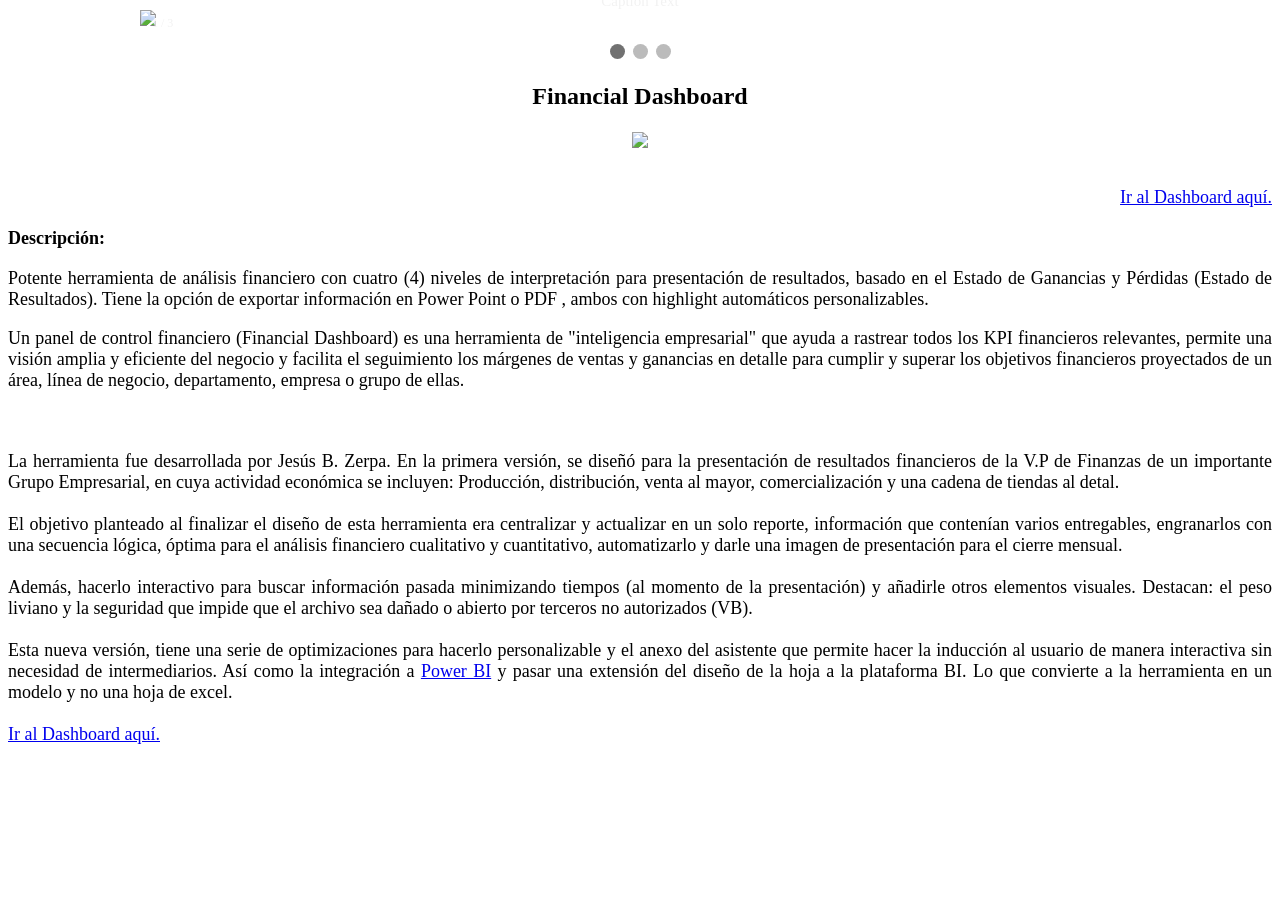
==== images/slideshow.html @ 9237985f "Suubir Material Web" ====
<!DOCTYPE html>
<html>
<head>
<meta name="viewport" content="width=device-width, initial-scale=1">
<style>
* {box-sizing: border-box;}
.mySlides {display: none;}
img {vertical-align: middle;}

/* Slideshow container */
.slideshow-container {
  max-width: 1000px;
  position: relative;
  margin: auto;
}

/* Caption text */
.text {
  color: #f2f2f2;
  font-size: 15px;
  padding: 8px 12px;
  position: absolute;
  bottom: 8px;
  width: 100%;
  text-align: center;
}

/* Number text (1/3 etc) */
.numbertext {
  color: #f2f2f2;
  font-size: 12px;
  padding: 8px 12px;
  position: absolute;
  top: 0;
}

/* The dots/bullets/indicators */
.dot {
  height: 15px;
  width: 15px;
  margin: 0 2px;
  background-color: #bbb;
  border-radius: 50%;
  display: inline-block;
  transition: background-color 0.6s ease;
}

.active {
  background-color: #717171;
}

/* Fading animation */
.fade {
  -webkit-animation-name: fade;
  -webkit-animation-duration: 1.5s;
  animation-name: fade;
  animation-duration: 1.5s;
}

@-webkit-keyframes fade {
  from {opacity: .4} 
  to {opacity: 1}
}

@keyframes fade {
  from {opacity: .4} 
  to {opacity: 1}
}

/* On smaller screens, decrease text size */
@media only screen and (max-width: 300px) {
  .text {font-size: 11px}
}
</style>
</head>
<body>
<div class="slideshow-container">

<div class="mySlides fade">
  <div class="numbertext">1 / 3</div>
  <img src="https://1.bp.blogspot.com/-WE3foXfTPlU/XazFSqj3hEI/AAAAAAAAAJQ/wvxc9jbPxwIHuyIYOnRtmcbzECP-ZWUYQCLcBGAsYHQ/s1600/STATISTICA930p.jpg" style="width:100%">
  <div class="text">Caption Text</div>
</div>

<div class="mySlides fade">
  <div class="numbertext">2 / 3</div>
  <img src="https://1.bp.blogspot.com/-eODXEnXhSHk/XazCwzfS2TI/AAAAAAAAAI8/gjZsfnHQms42EHmpnbXrlbkIS6xDt1G3wCLcBGAsYHQ/s1600/STAGRAFICS930P.jpg" style="width:100%">
  <div class="text">Caption Two</div>
</div>

<div class="mySlides fade">
  <div class="numbertext">3 / 3</div>
  <img src="https://1.bp.blogspot.com/-nzWB4BjRqUk/Xay-90oDZ4I/AAAAAAAAAIw/o5Ayi7-It4wN2xLTCH6Xrty59FiPenYjgCLcBGAsYHQ/s1600/MINITAB930P.jpg" style="width:100%">
  <div class="text">Caption Three</div>
</div>

</div>
<br>

<div style="text-align:center">
  <span class="dot"></span> 
  <span class="dot"></span> 
  <span class="dot"></span> 
</div>
<h2 style="text-align: center;">
<span style="font-size: x-large;">Financial Dashboard</span></h2>
<div class="separator" style="clear: both; text-align: center;">
<a href="https://1.bp.blogspot.com/-tDf3KB_GAtE/XswuNojZy5I/AAAAAAAACR0/y8X0SQTAJjMvbC2fSbKAn8yX3wASvyPYgCLcBGAsYHQ/s1600/imagen-e.webp" imageanchor="1" style="margin-left: 1em; margin-right: 1em;"><img border="0" data-original-height="532" data-original-width="800" src="https://1.bp.blogspot.com/-tDf3KB_GAtE/XswuNojZy5I/AAAAAAAACR0/y8X0SQTAJjMvbC2fSbKAn8yX3wASvyPYgCLcBGAsYHQ/s1600/imagen-e.webp" /></a></div>
<span style="color: #0000ee; font-size: large; text-align: justify;"><br /></span>
<br />
<div style="text-align: right;">
<a href="https://www.datapine.com/dashboard-examples-and-templates/finance" rel="nofollow" target="_blank"><span style="font-size: large;">Ir al Dashboard aquí.</span></a></div>
<h3>
<span style="font-size: large;">Descripción:</span></h3>
<div style="text-align: justify;">
<span style="font-size: large;">Potente herramienta de análisis  financiero con cuatro (4) niveles de interpretación para presentación de resultados, basado en el Estado de Ganancias y Pérdidas (Estado de Resultados). Tiene la opción de exportar información en Power Point  o PDF , ambos con highlight automáticos personalizables.&nbsp;</span><br />
<br /></div>
<div style="text-align: justify;">
<span style="font-size: large;">Un panel de control financiero (Financial Dashboard) es una herramienta de "inteligencia empresarial" que ayuda a rastrear todos los KPI financieros relevantes, permite una visión amplia y eficiente del negocio y facilita el seguimiento los márgenes de ventas y ganancias en detalle para cumplir y superar los objetivos financieros proyectados de un área, línea de negocio, departamento, empresa o grupo de ellas.</span></div>
<span style="font-size: large;">
</span>
<br />
<div>
<span style="font-size: large;"><br /></span>
<br />
<div style="text-align: justify;">
<span style="font-size: large;">La herramienta fue desarrollada por Jesús B. Zerpa. En la primera versión, se diseñó para la presentación de resultados financieros de la V.P de Finanzas de un importante Grupo Empresarial, en cuya actividad económica se incluyen: Producción, distribución, venta al mayor, comercialización  y una cadena de tiendas al detal.&nbsp;</span></div>
<div style="text-align: justify;">
<span style="font-size: large;"><br /></span></div>
<div style="text-align: justify;">
<span style="font-size: large;">El objetivo planteado al finalizar  el diseño de esta herramienta era centralizar  y actualizar en un solo reporte, información que contenían varios entregables, engranarlos con una secuencia lógica, óptima para el análisis financiero cualitativo y cuantitativo,  automatizarlo y darle una imagen de presentación para el  cierre mensual.&nbsp;</span></div>
<div style="text-align: justify;">
<span style="font-size: large;"><br /></span></div>
<div style="text-align: justify;">
<span style="font-size: large;">Además, hacerlo interactivo para buscar información pasada minimizando tiempos (al momento de la presentación) y añadirle otros elementos visuales. Destacan: el peso liviano y la seguridad que impide que el archivo sea dañado o abierto por terceros no autorizados (VB).&nbsp;</span></div>
<div style="text-align: justify;">
<span style="font-size: large;"><br /></span></div>
<div style="text-align: justify;">
<span style="font-size: large;">Esta nueva versión,  tiene una serie de optimizaciones para  hacerlo personalizable y  el anexo del asistente que permite hacer la inducción al usuario de manera interactiva sin necesidad de intermediarios.  Así como la integración a <a href="https://powerbi.microsoft.com/es-es/" rel="nofollow" target="_blank">Power BI</a> y pasar una extensión del diseño de la hoja a la plataforma BI. Lo que convierte a la herramienta en un modelo y no una hoja de excel.</span><br />
<span style="font-size: large;"><br /></span>
<span style="font-size: large;"><span style="color: #0000ee; text-decoration-line: underline;"><a href="https://www.datapine.com/dashboard-examples-and-templates/finance" rel="nofollow" target="_blank">Ir al Dashboard aquí.</a></span></span></div>
<div style="text-align: justify;">
<br /></div>
<div style="text-align: justify;">
</div>
<div style="text-align: justify;">
<span style="font-size: large;"></span></div>
</div>
<script>
var slideIndex = 0;
showSlides();

function showSlides() {
  var i;
  var slides = document.getElementsByClassName("mySlides");
  var dots = document.getElementsByClassName("dot");
  for (i = 0; i < slides.length; i++) {
    slides[i].style.display = "none";  
  }
  slideIndex++;
  if (slideIndex > slides.length) {slideIndex = 1}    
  for (i = 0; i < dots.length; i++) {
    dots[i].className = dots[i].className.replace(" active", "");
  }
  slides[slideIndex-1].style.display = "block";  
  dots[slideIndex-1].className += " active";
  setTimeout(showSlides, 4000); // Change image every 2 seconds
}
</script>

</body>
</html>
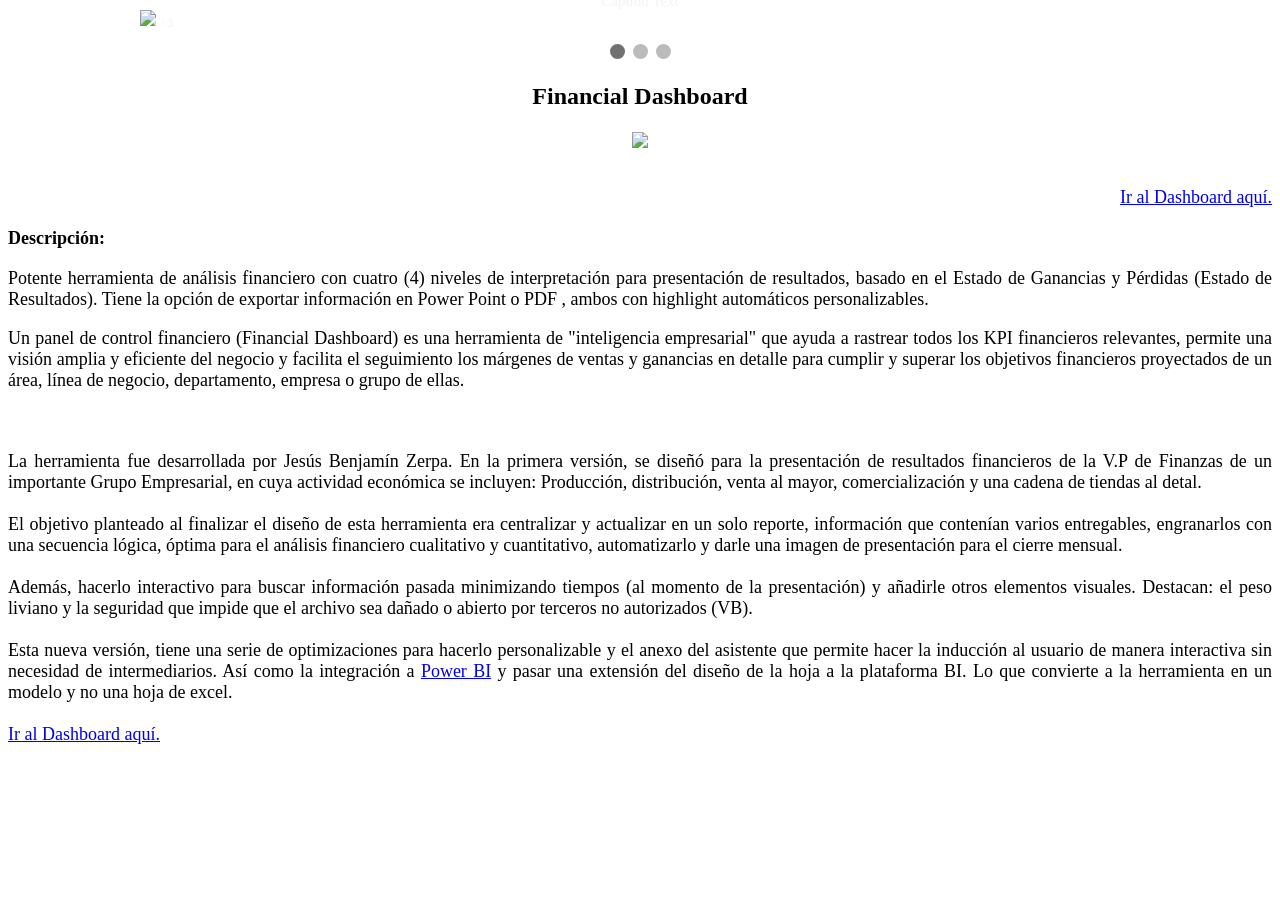
==== commit a5450481: "feat: logo JBZ, Inteligencia Financiera, presentación limpia y optimización SEO ProfilePage/Knowledg" ====
--- a/images/slideshow.html
+++ b/images/slideshow.html
@@ -1,6 +1,7 @@
 <!DOCTYPE html>
 <html>
 <head>
+<meta name="robots" content="noindex, nofollow" />
 <meta name="viewport" content="width=device-width, initial-scale=1">
 <style>
 * {box-sizing: border-box;}
@@ -124,7 +125,7 @@
 <span style="font-size: large;"><br /></span>
 <br />
 <div style="text-align: justify;">
-<span style="font-size: large;">La herramienta fue desarrollada por Jesús B. Zerpa. En la primera versión, se diseñó para la presentación de resultados financieros de la V.P de Finanzas de un importante Grupo Empresarial, en cuya actividad económica se incluyen: Producción, distribución, venta al mayor, comercialización  y una cadena de tiendas al detal.&nbsp;</span></div>
+<span style="font-size: large;">La herramienta fue desarrollada por Jesús Benjamín Zerpa. En la primera versión, se diseñó para la presentación de resultados financieros de la V.P de Finanzas de un importante Grupo Empresarial, en cuya actividad económica se incluyen: Producción, distribución, venta al mayor, comercialización  y una cadena de tiendas al detal.&nbsp;</span></div>
 <div style="text-align: justify;">
 <span style="font-size: large;"><br /></span></div>
 <div style="text-align: justify;">
